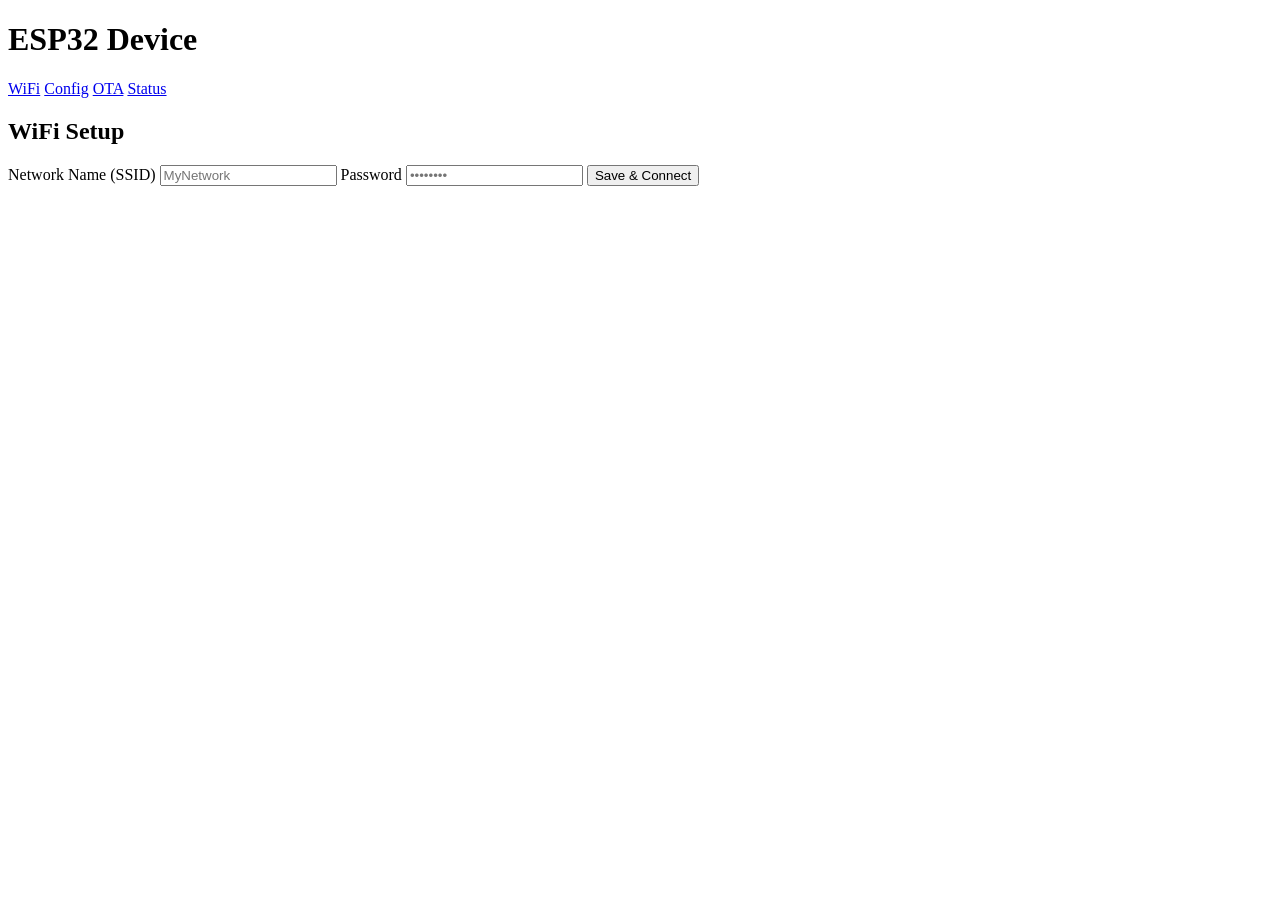
==== web/index.html @ b82a23d4 "Initial commit" ====
<!DOCTYPE html>
<html lang="en">
<head>
  <meta charset="UTF-8">
  <meta name="viewport" content="width=device-width, initial-scale=1">
  <title>WiFi Setup — ESP32 Device</title>
  <link rel="stylesheet" href="/style.css">
</head>
<body>
<header>
  <h1>ESP32 Device</h1>
  <nav>
    <a href="/">WiFi</a>
    <a href="/config">Config</a>
    <a href="/ota">OTA</a>
    <a href="/status">Status</a>
  </nav>
</header>

<div class="card">
  <h2>WiFi Setup</h2>
  <form id="wifi-form">
    <label for="ssid">Network Name (SSID)</label>
    <input type="text" id="ssid" name="ssid" placeholder="MyNetwork" autocomplete="off" required>

    <label for="password">Password</label>
    <input type="password" id="password" name="password" placeholder="••••••••" autocomplete="current-password">

    <button type="submit">Save &amp; Connect</button>
  </form>
  <p id="status-msg"></p>
</div>

<script src="/app.js"></script>
<script>
document.getElementById('wifi-form').addEventListener('submit', async e => {
  e.preventDefault();
  showStatus('Saving…', '');
  try {
    const res = await postJSON('/api/wifi', {
      ssid:     document.getElementById('ssid').value,
      password: document.getElementById('password').value,
    });
    showStatus(res.message || (res.ok ? 'Saved.' : 'Error.'), res.ok ? 'ok' : 'error');
  } catch (err) {
    showStatus('Request failed: ' + err.message, 'error');
  }
});
</script>
</body>
</html>
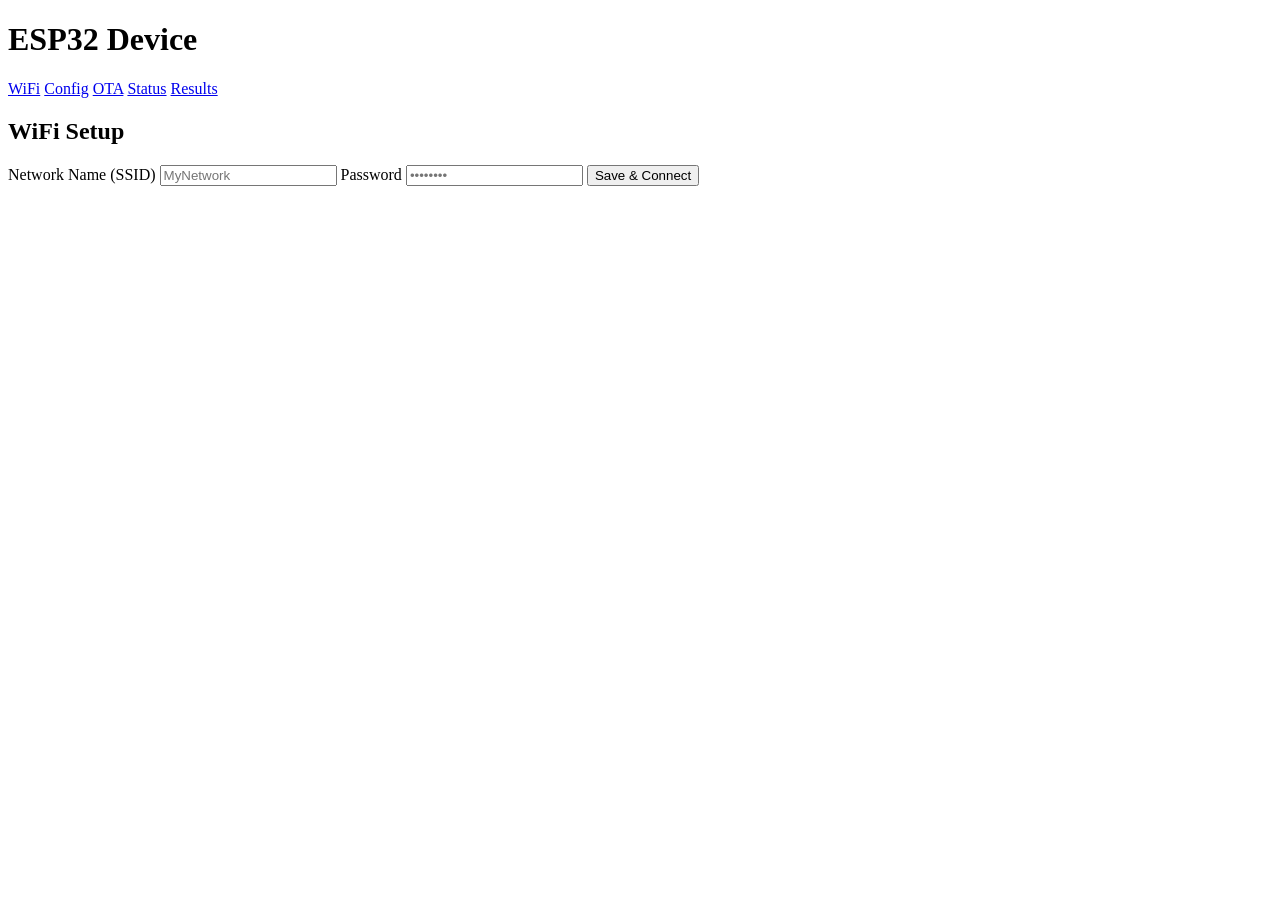
==== commit 5813fb18: "weld_processor/webserver/web: implement ticket #5 (upload) + fix #4 UI gap Ticket #5's pure-logic si" ====
--- a/web/index.html
+++ b/web/index.html
@@ -14,6 +14,7 @@
     <a href="/config">Config</a>
     <a href="/ota">OTA</a>
     <a href="/status">Status</a>
+    <a href="/results">Results</a>
   </nav>
 </header>
 
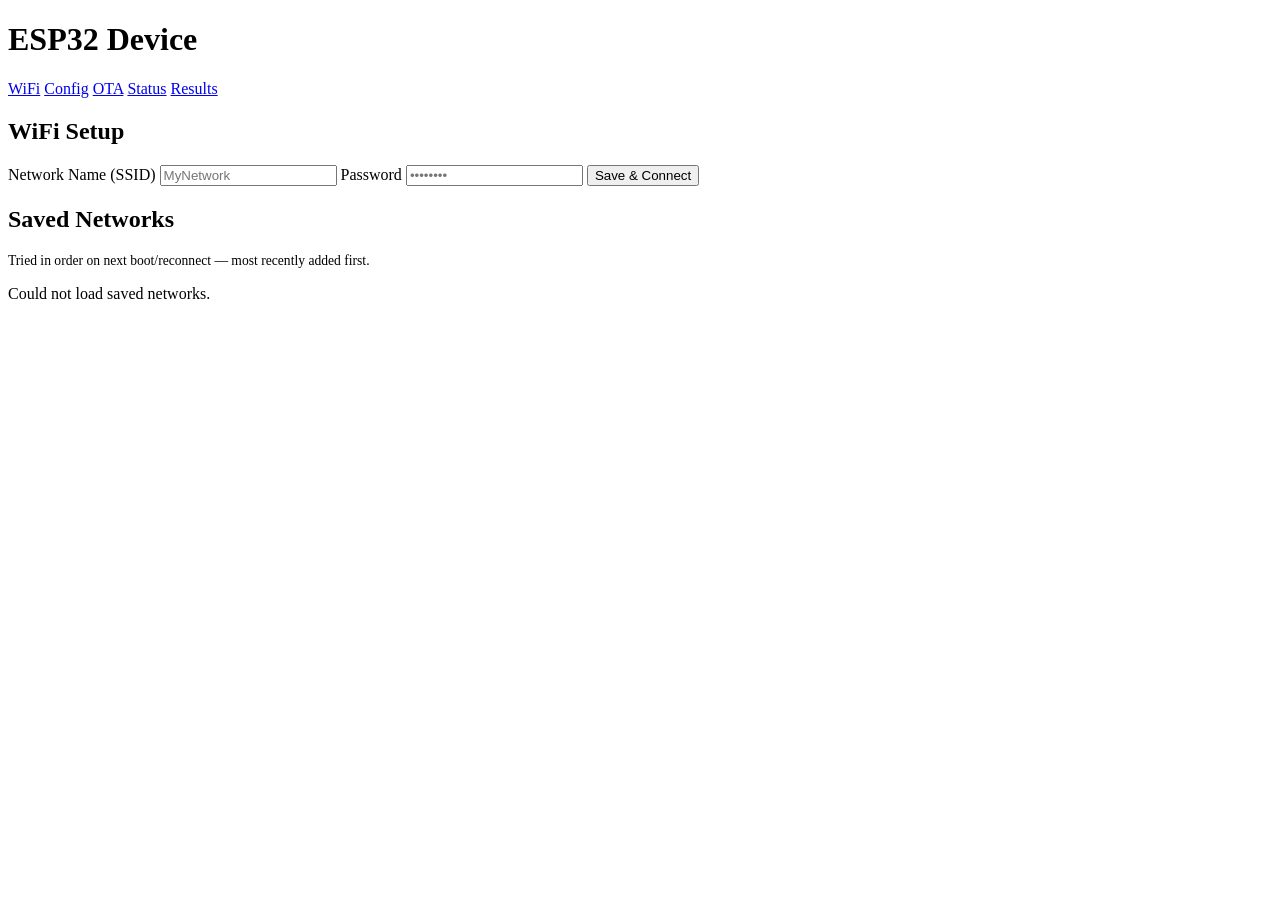
==== commit b4017d7b: "wifi_provision: additive multi-network list; weld_cloud: configurable server URL WiFi credentials no" ====
--- a/web/index.html
+++ b/web/index.html
@@ -32,6 +32,14 @@
   <p id="status-msg"></p>
 </div>
 
+<div class="card">
+  <h2>Saved Networks</h2>
+  <p style="margin-bottom:0.75rem; font-size:0.85rem; color:var(--muted);">
+    Tried in order on next boot/reconnect — most recently added first.
+  </p>
+  <div id="saved-networks"><p class="muted">Loading…</p></div>
+</div>
+
 <script src="/app.js"></script>
 <script>
 document.getElementById('wifi-form').addEventListener('submit', async e => {
@@ -47,6 +55,38 @@
     showStatus('Request failed: ' + err.message, 'error');
   }
 });
+
+async function loadSavedNetworks() {
+  const el = document.getElementById('saved-networks');
+  try {
+    const ssids = await (await fetch('/api/wifi/list')).json();
+    if (!ssids.length) {
+      el.innerHTML = '<p class="muted">No saved networks yet.</p>';
+      return;
+    }
+    el.innerHTML = ssids.map((ssid, i) => `
+      <div class="info-row">
+        <span>${i === 0 ? '<strong>' + ssid + '</strong> (tried first)' : ssid}</span>
+        <button type="button" class="danger" data-ssid="${ssid}">Delete</button>
+      </div>
+    `).join('');
+    el.querySelectorAll('button[data-ssid]').forEach(btn => {
+      btn.addEventListener('click', async () => {
+        btn.disabled = true;
+        try {
+          await postJSON('/api/wifi/delete', { ssid: btn.dataset.ssid });
+          loadSavedNetworks();
+        } catch (err) {
+          btn.disabled = false;
+        }
+      });
+    });
+  } catch (err) {
+    el.innerHTML = '<p class="muted">Could not load saved networks.</p>';
+  }
+}
+
+loadSavedNetworks();
 </script>
 </body>
 </html>
